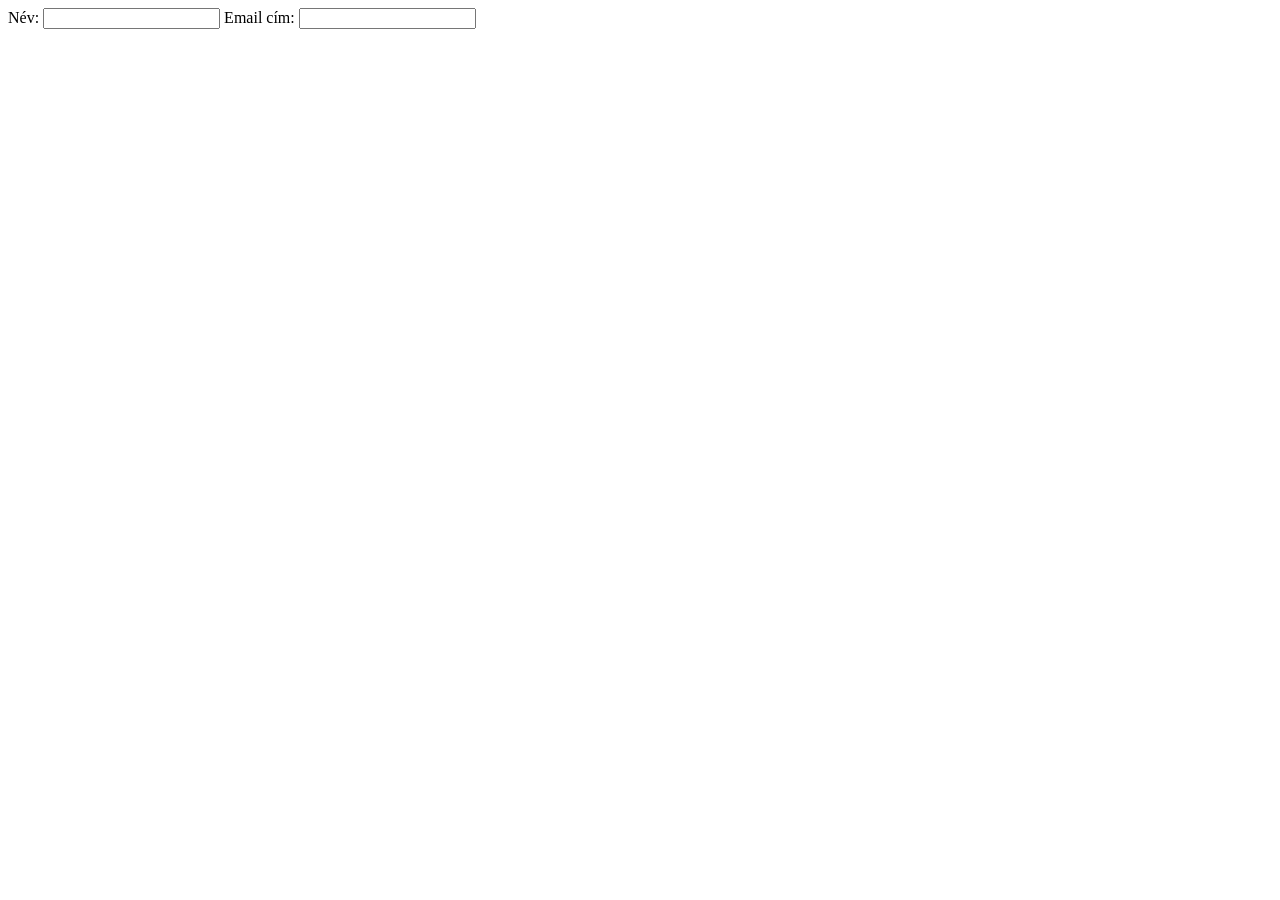
==== index.html @ 2d95f6c4 "Add files via upload" ====
<!DOCTYPE html>
<html lang="hu">
<head>
    <meta charset="UTF-8">
    <meta name="viewport" content="width=device-width, initial-scale=1.0">
    <title>Eseménykezelő</title>
    <link rel="stylesheet" href="style.css">
</head>
<body>
    <form action="esemeny.html" method="get">
        <div id="bejelentkezes">
            <label for="nev">Név: </label>
            <input type="text" name="" id="nev">
            <label for="email">Email cím: </label>
            <input type="email" name="" id="email">
        </div>
    </form>
</body>
</html>
---- style.css ----
body{
    background-color: rgb(255, 255, 255)
}

#bejelntkezes{
    margin: auto;
    width: 40%;
    height: 40%;
}
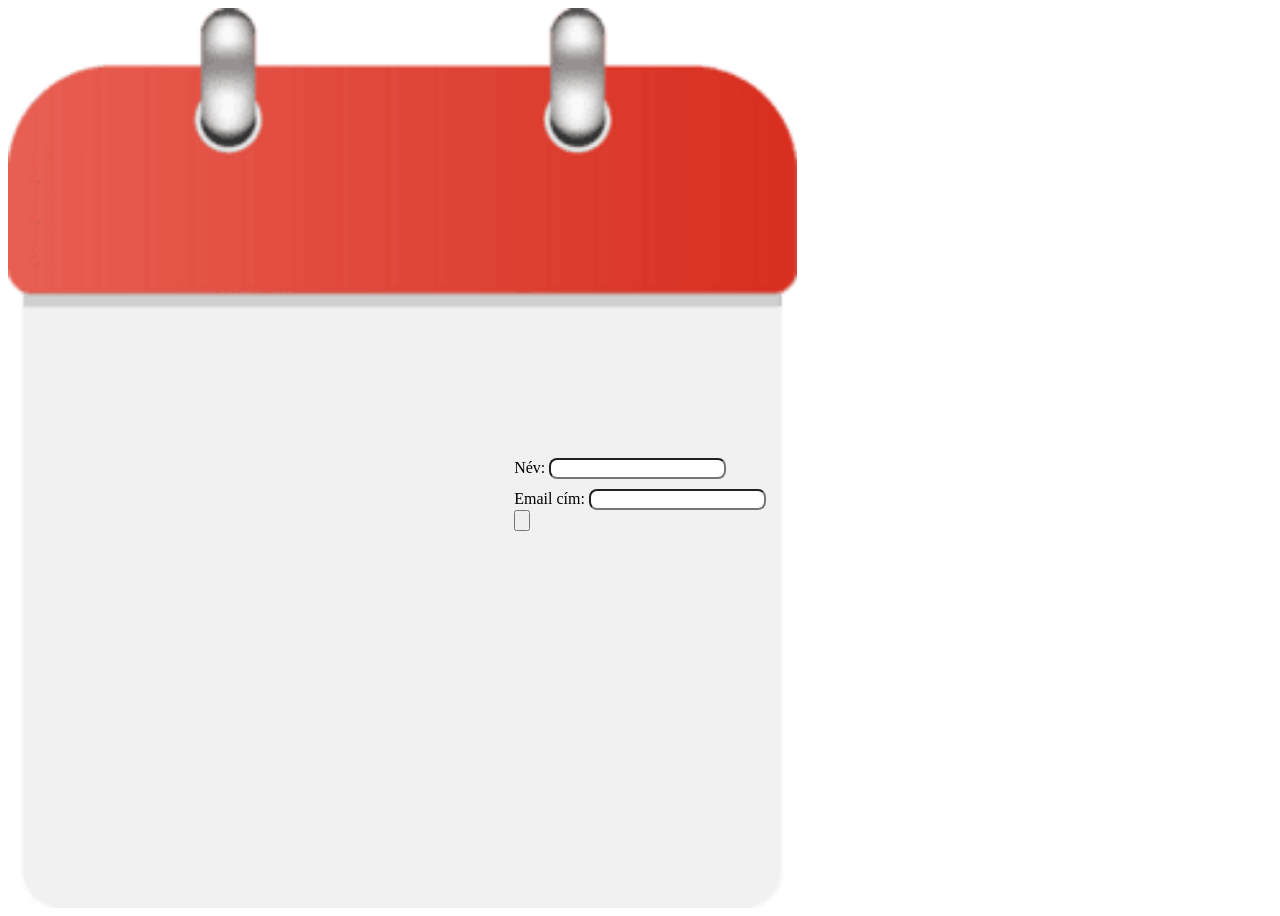
==== commit 48b48513: "Add files via upload" ====
--- a/index.html
+++ b/index.html
@@ -7,13 +7,14 @@
     <link rel="stylesheet" href="style.css">
 </head>
 <body>
-    <form action="esemeny.html" method="get">
-        <div id="bejelentkezes">
+    <div id="bejelentkezes">
+        <form action="esemeny.html" method="get">
             <label for="nev">Név: </label>
-            <input type="text" name="" id="nev">
+            <input type="text" name="" id="nev"> <br>
             <label for="email">Email cím: </label>
-            <input type="email" name="" id="email">
-        </div>
-    </form>
+            <input type="email" name="" id="email"> <br>
+            <input type="submit" value="">
+        </form>
+    </div>
 </body>
 </html>
--- a/style.css
+++ b/style.css
@@ -1,9 +1,35 @@
 body{
-    background-color: rgb(255, 255, 255)
+    background-color: rgb(255, 255, 255);
+    overflow: hidden;
 }
 
-#bejelntkezes{
+#bejelentkezes{
+    background-image: url(calendarBG.png);
+    background-size: contain;
+    background-repeat: no-repeat;
+    width: 100%;
+    height: 100vh;
+}
+
+form{
     margin: auto;
-    width: 40%;
-    height: 40%;
-}+    width: max-content;
+    height: max-content;
+    padding-top: 50vh;
+}
+
+form input{
+    margin: auto;
+}
+
+#nev{
+    margin-bottom: 10px;
+}
+
+#nev, #email{
+    border-radius: 8px;
+}
+
+
+
+
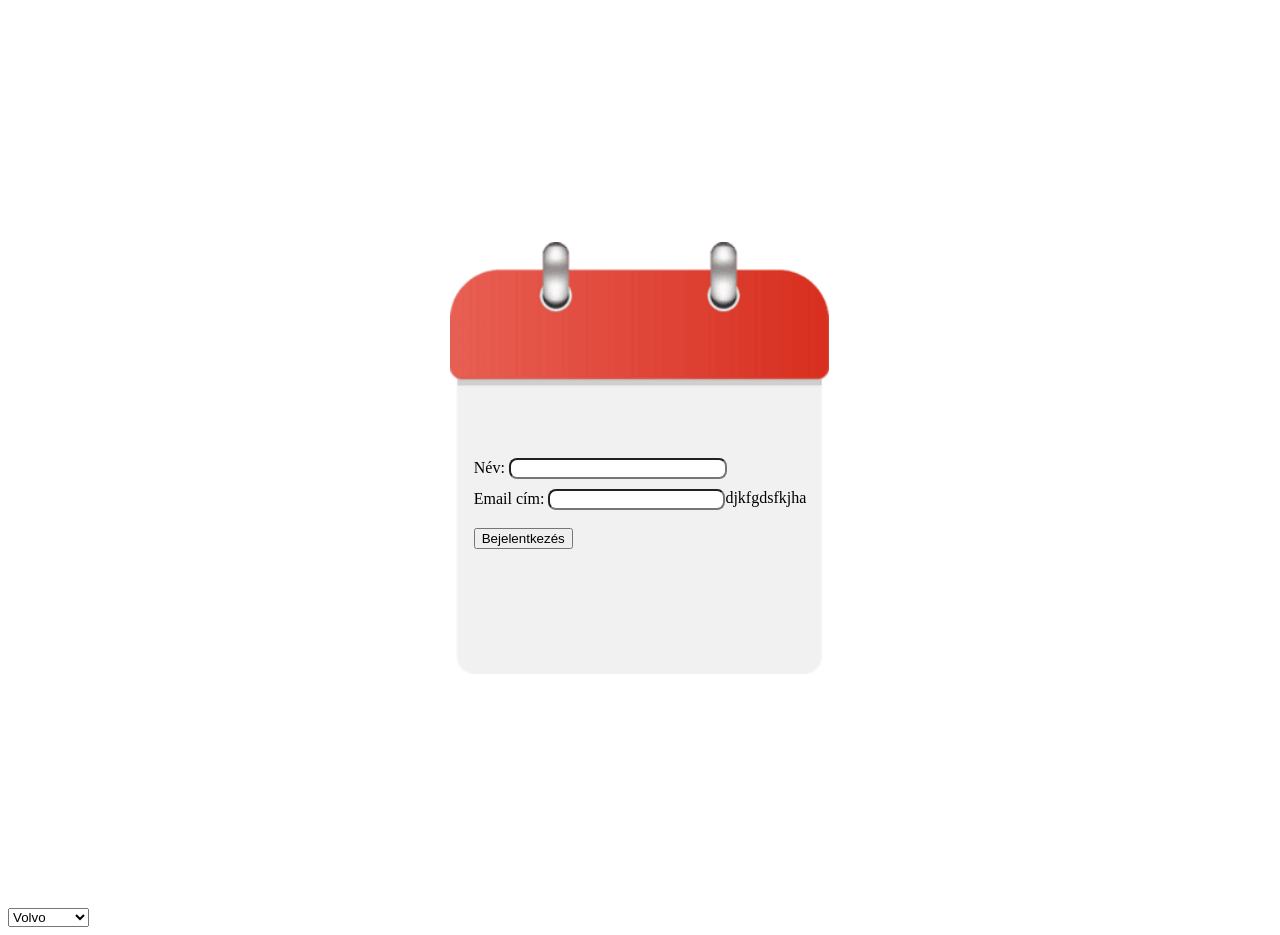
==== commit fa398a8a: "Add files via upload" ====
--- a/index.html
+++ b/index.html
@@ -3,7 +3,7 @@
 <head>
     <meta charset="UTF-8">
     <meta name="viewport" content="width=device-width, initial-scale=1.0">
-    <title>Eseménykezelő</title>
+    <title>bejelentkezés - eseménykezelő</title>
     <link rel="stylesheet" href="style.css">
 </head>
 <body>
@@ -11,10 +11,18 @@
         <form action="esemeny.html" method="get">
             <label for="nev">Név: </label>
             <input type="text" name="" id="nev"> <br>
-            <label for="email">Email cím: </label>
-            <input type="email" name="" id="email"> <br>
-            <input type="submit" value="">
+            <label for="email" id="mail">Email cím: </label>
+            <label for="email" id="gmail">djkfgdsfkjha</label>
+            <input type="email" name="" id="email"> <br> <br>
+            <button type="submit">Bejelentkezés</button> 
         </form>
     </div>
 </body>
-</html>+</html>
+
+<select name="" id="cars">  //////////
+  <option value="volvo">Volvo</option>
+  <option value="saab">Saab</option>
+  <option value="mercedes">Mercedes</option>
+  <option value="audi">Audi</option>
+</select>
--- a/style.css
+++ b/style.css
@@ -5,10 +5,12 @@
 
 #bejelentkezes{
     background-image: url(calendarBG.png);
-    background-size: contain;
+    background-size: 30%;
     background-repeat: no-repeat;
     width: 100%;
     height: 100vh;
+    margin: auto;
+    background-position: 50% 50%;
 }
 
 form{
@@ -24,12 +26,22 @@
 
 #nev{
     margin-bottom: 10px;
+    width: 210px;
+}
+
+#gmail{
+    float: right;
 }
 
 #nev, #email{
     border-radius: 8px;
 }
 
+#submit{
+    width: 100px;
+}
 
 
 
+
+
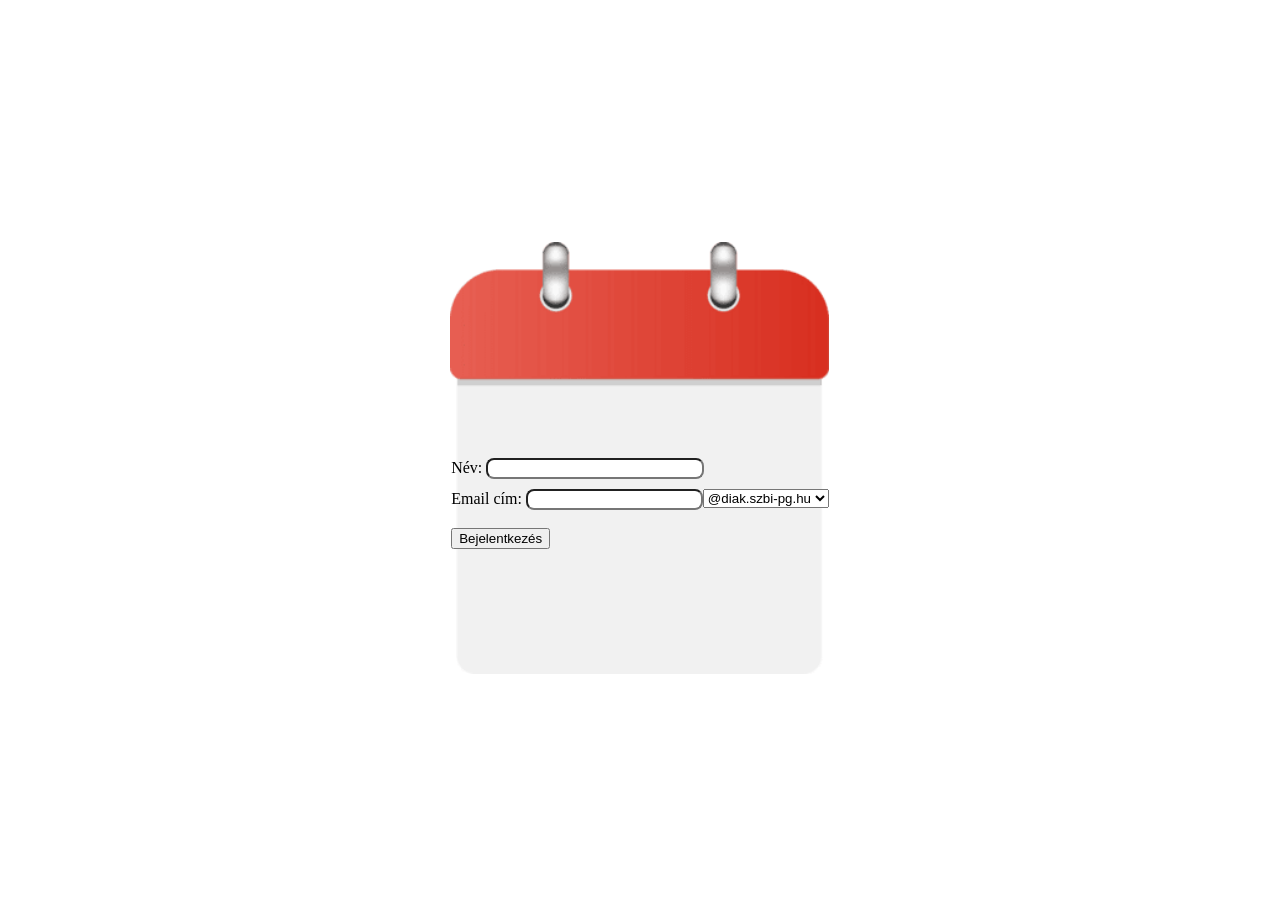
==== commit 0c8ab9cc: "Add files via upload" ====
--- a/index.html
+++ b/index.html
@@ -12,17 +12,14 @@
             <label for="nev">Név: </label>
             <input type="text" name="" id="nev"> <br>
             <label for="email" id="mail">Email cím: </label>
-            <label for="email" id="gmail">djkfgdsfkjha</label>
+            <label for="email" id="gmail"><select name="" id="jogosultsag"> 
+  <option value="diak">@diak.szbi-pg.hu</option>
+  <option value="tanar">@szbi-pg.hu</option>
+</select></label>
             <input type="email" name="" id="email"> <br> <br>
-            <button type="submit">Bejelentkezés</button> 
+            <button type="submit">Bejelentkezés</button>  
         </form>
     </div>
 </body>
 </html>
 
-<select name="" id="cars">  //////////
-  <option value="volvo">Volvo</option>
-  <option value="saab">Saab</option>
-  <option value="mercedes">Mercedes</option>
-  <option value="audi">Audi</option>
-</select>
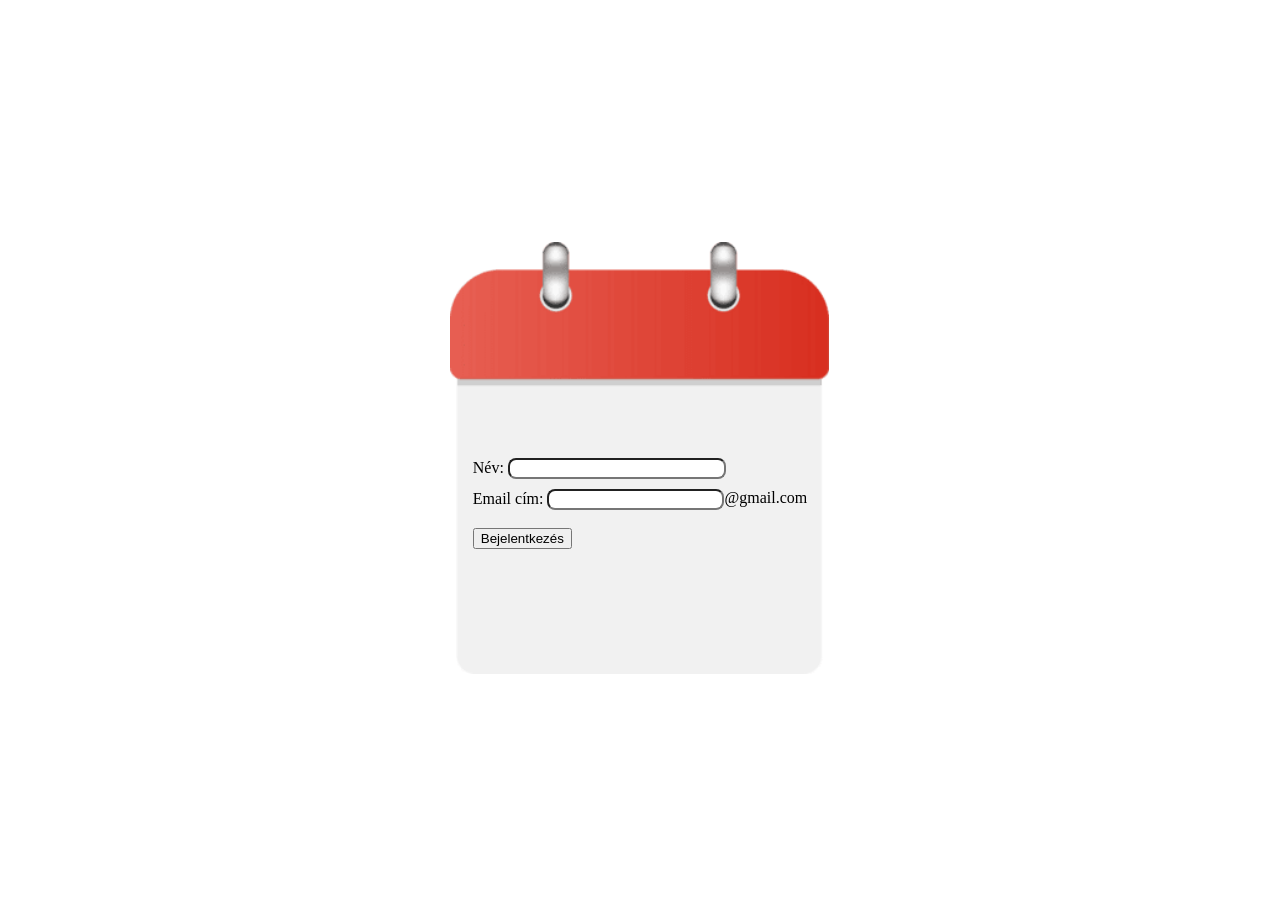
==== commit 54561ac4: "Add files via upload" ====
--- a/index.html
+++ b/index.html
@@ -7,19 +7,25 @@
     <link rel="stylesheet" href="style.css">
 </head>
 <body>
+
+<div>
+    <div>
+        <video autoplay muted loop id="video">
+            <source src="video.webm" type="video/webm">
+        </video>
+    </div>
+
     <div id="bejelentkezes">
         <form action="esemeny.html" method="get">
             <label for="nev">Név: </label>
             <input type="text" name="" id="nev"> <br>
             <label for="email" id="mail">Email cím: </label>
-            <label for="email" id="gmail"><select name="" id="jogosultsag"> 
-  <option value="diak">@diak.szbi-pg.hu</option>
-  <option value="tanar">@szbi-pg.hu</option>
-</select></label>
+            <label for="email" id="gmail">@gmail.com</label>
             <input type="email" name="" id="email"> <br> <br>
-            <button type="submit">Bejelentkezés</button>  
+            <button type="submit">Bejelentkezés</button> 
         </form>
     </div>
+</div>
+
 </body>
 </html>
-
--- a/style.css
+++ b/style.css
@@ -42,6 +42,14 @@
 }
 
 
+#video{
+    position: absolute;
+    right: 0;
+    bottom: 0;
+    z-index: -1;
+    width: 100%;
+    height: 100%;
+    object-fit: cover;
+}
 
 
-
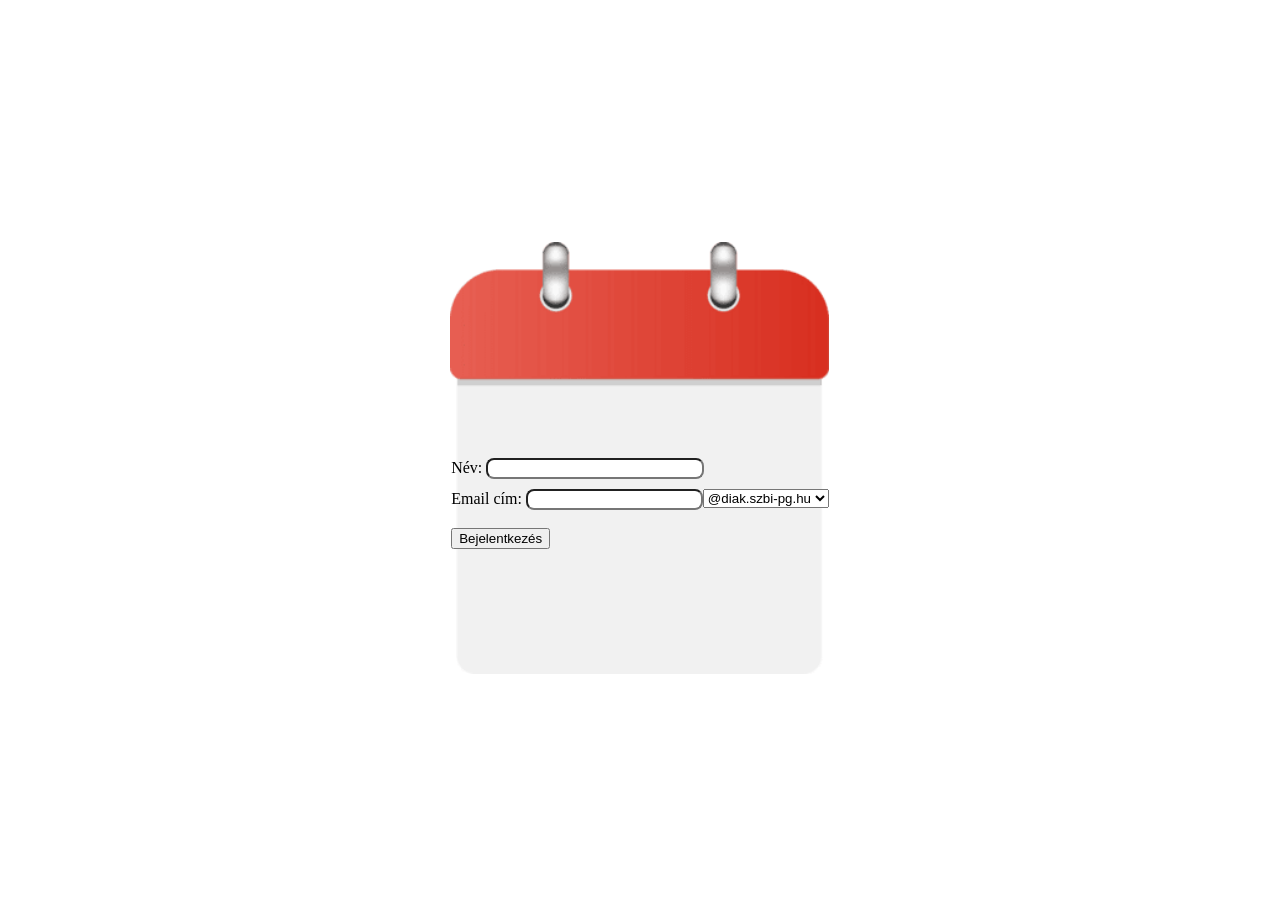
==== commit 23c1f278: "Update index.html" ====
--- a/index.html
+++ b/index.html
@@ -10,8 +10,8 @@
 
 <div>
     <div>
-        <video autoplay muted loop id="video">
-            <source src="video.webm" type="video/webm">
+        <video autoplay muted loop id="seasons">
+            <source src="seasons.mp4" type="video/mp4">
         </video>
     </div>
 
@@ -20,7 +20,10 @@
             <label for="nev">Név: </label>
             <input type="text" name="" id="nev"> <br>
             <label for="email" id="mail">Email cím: </label>
-            <label for="email" id="gmail">@gmail.com</label>
+            <label for="email" id="gmail"><select name="" id="jogosultsag"> 
+  <option value="diak">@diak.szbi-pg.hu</option>
+  <option value="tanar">@szbi-pg.hu</option>
+</select></label>
             <input type="email" name="" id="email"> <br> <br>
             <button type="submit">Bejelentkezés</button> 
         </form>
--- a/style.css
+++ b/style.css
@@ -42,7 +42,7 @@
 }
 
 
-#video{
+#seasons{
     position: absolute;
     right: 0;
     bottom: 0;
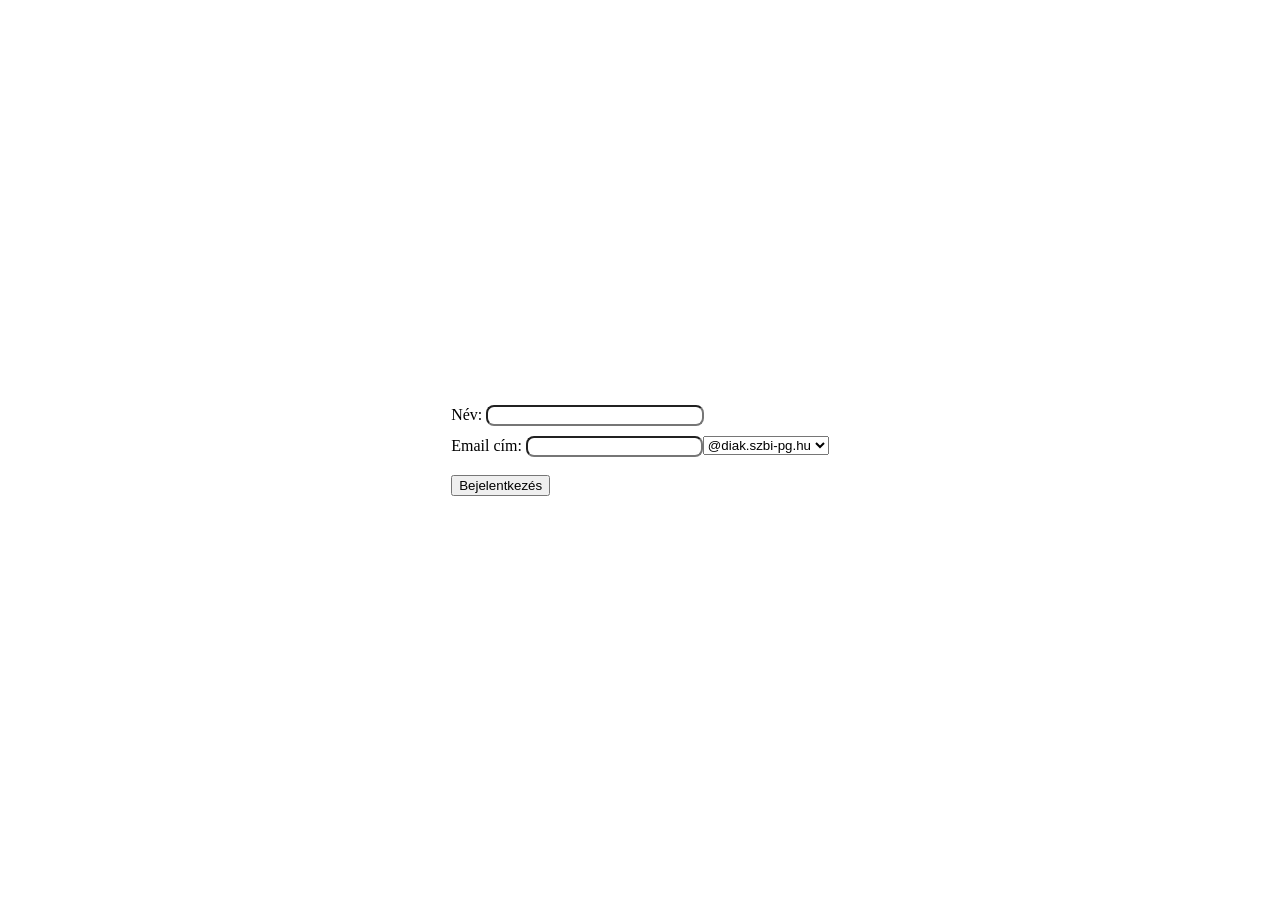
==== commit 70c9e898: "Add files via upload" ====
--- a/index.html
+++ b/index.html
@@ -24,7 +24,7 @@
   <option value="diak">@diak.szbi-pg.hu</option>
   <option value="tanar">@szbi-pg.hu</option>
 </select></label>
-            <input type="email" name="" id="email"> <br> <br>
+            <input type="text" name="" id="email"> <br> <br>
             <button type="submit">Bejelentkezés</button> 
         </form>
     </div>
--- a/style.css
+++ b/style.css
@@ -1,23 +1,26 @@
 body{
     background-color: rgb(255, 255, 255);
     overflow: hidden;
+    user-select: none;
+    margin: 0;
+    display: flex;
+    justify-content: center;
+    align-items: center;
+    height: 100vh;
 }
 
 #bejelentkezes{
-    background-image: url(calendarBG.png);
-    background-size: 30%;
-    background-repeat: no-repeat;
-    width: 100%;
-    height: 100vh;
-    margin: auto;
-    background-position: 50% 50%;
+    width: 400px;
+    padding: 20px;
+    background-color: rgba(255,255,255,0.8);
+    border-radius: 10px;
+    user-select: none;
 }
 
 form{
     margin: auto;
     width: max-content;
     height: max-content;
-    padding-top: 50vh;
 }
 
 form input{
@@ -43,13 +46,13 @@
 
 
 #seasons{
-    position: absolute;
+    position: fixed;
     right: 0;
     bottom: 0;
     z-index: -1;
     width: 100%;
     height: 100%;
     object-fit: cover;
+    filter: blur(5px);
 }
 
-
